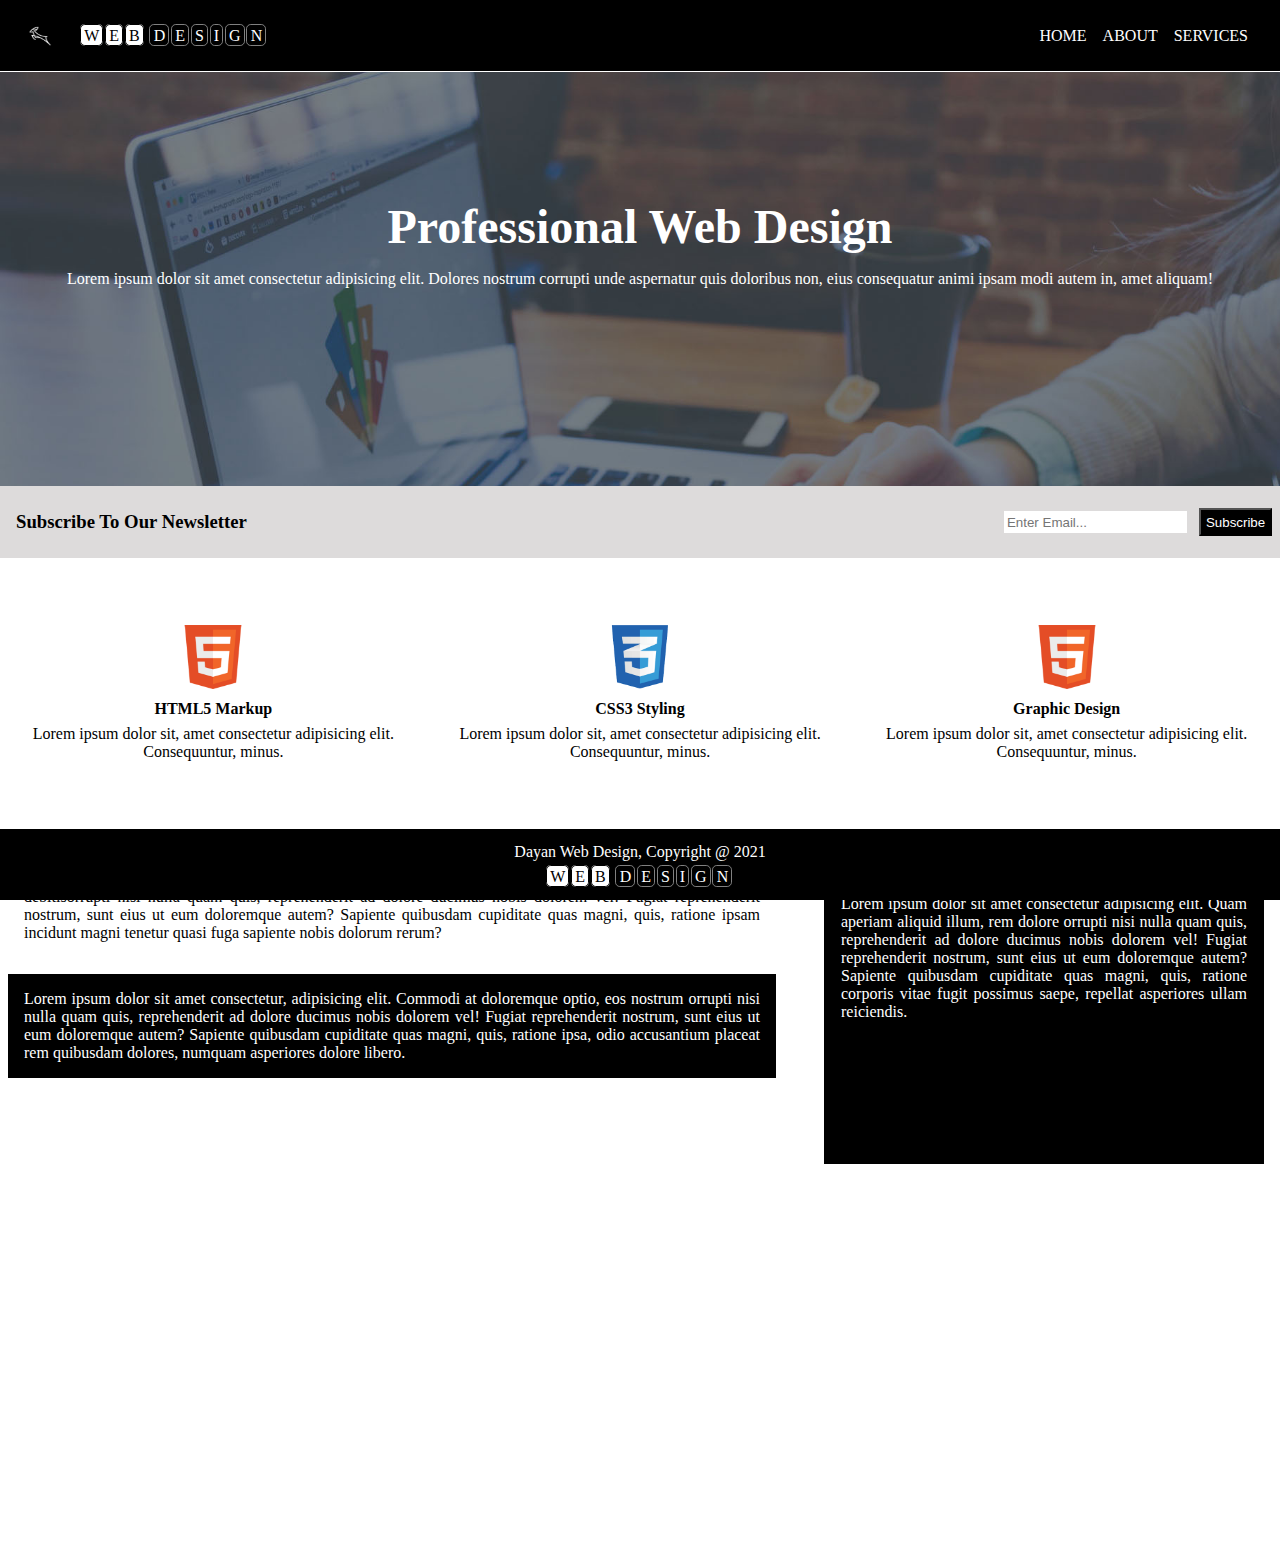
==== index.html @ 055dd7b4 "demo-1" ====
<!DOCTYPE html>
<html lang="en">

<head>
    <meta charset="UTF-8">
    <meta http-equiv="X-UA-Compatible" content="IE=edge">
    <meta name="viewport" content="width=device-width, initial-scale=1.0">
    <link rel="stylesheet" href="style.css">
    <title>Website Page Design </title>
</head>

<body>
    <header>
        <div class="logo-main">
            <img src="./images/d4fc3d7474511b9099bb7938af3c3cb7.jpg" alt="">
            <div>
                <span id="bir">W</span><span id="bir">E</span><span id="bir">B</span>
                <span id="iki">D</span><span id="iki">E</span><span id="iki">S</span><span id="iki">I</span><span
                    id="iki">G</span><span id="iki">N</span>
            </div>


        </div>


        <nav id="nav-bar">
            <ul>
                <li><a href="#home">HOME</a></li>
                <li><a href="#aboutUs">ABOUT</a></li>
                <li><a href="">SERVICES</a></li>
            </ul>
        </nav>
    </header>

    <section id="home" class="banner">
        <div>
            <h1>Professional Web Design</h1>
            <p>Lorem ipsum dolor sit amet consectetur adipisicing elit. Dolores nostrum corrupti unde aspernatur quis
                doloribus non, eius consequatur animi ipsam modi autem in, amet aliquam!</p>
        </div>
    </section>

    <section id="subscribe">
        <h3>Subscribe To Our Newsletter</h3>
        <div>
            <input type="email" placeholder="Enter Email...">
            <button>Subscribe</button>
        </div>
    </section>

    <section id="parts">
        <div class="box box1">
            <img src="./images/logo_html.png" alt="">
            <h4>HTML5 Markup</h4>
            <p>Lorem ipsum dolor sit, amet consectetur adipisicing elit. Consequuntur, minus.</p>
        </div>
        <div class="box box2">
            <img src="./images/logo_css.png" alt="">
            <h4>CSS3 Styling</h4>
            <p>Lorem ipsum dolor sit, amet consectetur adipisicing elit. Consequuntur, minus.</p>
        </div>
        <div class="box box3">
            <img src="./images/logo_html.png" alt="">
            <h4>Graphic Design</h4>
            <p>Lorem ipsum dolor sit, amet consectetur adipisicing elit. Consequuntur, minus.</p>
        </div>
    </section>

    <footer>
        <p>Dayan Web Design, Copyright @ 2021</p>
        <div>
            <span id="bir">W</span><span id="bir">E</span><span id="bir">B</span>
            <span id="iki">D</span><span id="iki">E</span><span id="iki">S</span><span id="iki">I</span><span
                id="iki">G</span><span id="iki">N</span>
        </div>

    </footer>



    <section id="aboutUs">

        <div>
            <h4>About Us</h4>
            <div id="p1">Lorem ipsum dolor sit amet consectetur, adipisicing elit. Quis, ut, laudantium facilis deserunt
                quibusdam debitisorrupti nisi nulla quam quis, reprehenderit ad dolore
                ducimus nobis dolorem vel! Fugiat reprehenderit nostrum, sunt eius ut eum doloremque autem? Sapiente
                quibusdam cupiditate quas magni, quis, ratione ipsam incidunt magni tenetur quasi fuga sapiente nobis
                dolorum rerum?</div>
            <div id="p2">Lorem ipsum dolor sit amet consectetur, adipisicing elit. Commodi at doloremque optio, eos
                nostrum orrupti nisi nulla quam quis, reprehenderit ad dolore
                ducimus nobis dolorem vel! Fugiat reprehenderit nostrum, sunt eius ut eum doloremque autem? Sapiente
                quibusdam cupiditate quas magni, quis, ratione
                ipsa, odio accusantium placeat rem quibusdam dolores, numquam asperiores dolore libero.</div>
        </div>
        <div id="p3">
            <h4>What We do</h4>
            <p>Lorem ipsum dolor sit amet consectetur adipisicing elit. Quam aperiam aliquid illum, rem dolore
                orrupti nisi nulla quam quis, reprehenderit ad dolore
                ducimus nobis dolorem vel! Fugiat reprehenderit nostrum, sunt eius ut eum doloremque autem? Sapiente
                quibusdam cupiditate quas magni, quis, ratione corporis vitae fugit possimus saepe, repellat asperiores
                ullam reiciendis.</p>
        </div>

    </section>


    <section id="services">

    </section>



    <script src="app.js"></script>
</body>

</html>
---- style.css ----
* {
  margin: 0;
  padding: 0;
  box-sizing: border-box;
}

header {
  width: 100vw;
  height: 8vh;
  display: flex;
  justify-content: space-between;
  align-items: center;
  position: fixed;
  border-bottom: 1px solid white;
  background-color: black;
}

.logo-main {
  display: flex;
  justify-content: space-between;
  align-items: center;
}

.logo-main img {
  width: 5rem;
  max-height: 3rem;
}
#iki {
  border: 1px solid gray;
  border-radius: 0.3rem;
  margin-right: 0.1rem;
  background-color: black;
  color: white;
  padding: 0.1rem 0.2rem;
}

#bir {
  border: 1px solid black;
  border-radius: 0.3rem;
  margin-right: 0.1rem;
  background-color: white;
  color: black;
  padding: 0.1rem 0.2rem;
}

#nav-bar ul {
  display: flex;
  justify-content: space-around;
  align-items: center;
  margin-right: 1rem;
}

#nav-bar ul li {
  margin-right: 1rem;
  list-style-type: none;
}

#nav-bar ul li a {
  text-decoration: none;
  color: white;
}

.banner {
  background-image: url(./images/showcas.jpg);
  background-repeat: no-repeat;
  background-size: cover;
  background-attachment: fixed;
  min-height: 54vh;
}

.banner div {
  min-height: 54vh;
  display: flex;
  flex-direction: column;
  justify-content: center;
  align-items: center;
  color: white;
}

.banner div h1 {
  font-size: 3rem;
  margin-bottom: 1rem;
}

.banner div p {
  font-size: 1rem;
  color: white;
}

#subscribe {
  min-height: 8vh;
  display: flex;
  justify-content: space-between;
  align-items: center;
  background-color: rgb(221, 219, 219);
  position: sticky;
  top: 8vh;
}

#subscribe h3 {
  margin-left: 1rem;
}

#subscribe input {
  border: none;
  padding: 0.2rem;
}
#subscribe button {
  margin: 0 0.5rem;
  color: white;
  padding: 0.3rem;
  background-color: black;
}

#parts {
  display: flex;
  min-height: 30vh;
}
.box {
  margin: 1rem;
  display: flex;
  flex-direction: column;
  justify-content: center;
  align-items: center;
}
.box img {
  width: 4rem;
  margin-bottom: 0.7rem;
}

.box h4 {
  margin-bottom: 0.4rem;
}
.box p {
  text-align: center;
}

#aboutUs {
  min-height: 80vh;
  display: flex;
}

#aboutUs h4 {
  margin-left: 0.5rem;
}
#aboutUs #p1 {
  width: 60vw;
  text-align: justify;
  margin: 0.5rem 2rem 1rem 0.5rem;
  padding: 1rem;
}
#aboutUs #p2 {
  width: 60vw;
  text-align: justify;
  margin: 0.5rem 2rem 1rem 0.5rem;
  background-color: black;
  color: white;
  padding: 1rem;
}
#aboutUs #p3 {
  border: 1px solid black;
  height: 20rem;
  background-color: black;
  color: white;
  margin: 1rem;
  padding: 1rem;
}
#aboutUs #p3 h4 {
  text-align: center;
  margin-bottom: 1rem;
}
#aboutUs #p3 p {
  text-align: justify;
}
footer {
  width: 100vw;
  min-height: 8vh;
  display: flex;
  flex-direction: column;
  justify-content: center;
  align-items: center;
  border-top: 1px solid white;
  background-color: rgb(0, 0, 0);
  color: white;
  position: fixed;
}

footer p {
  margin-bottom: 0.4rem;
}
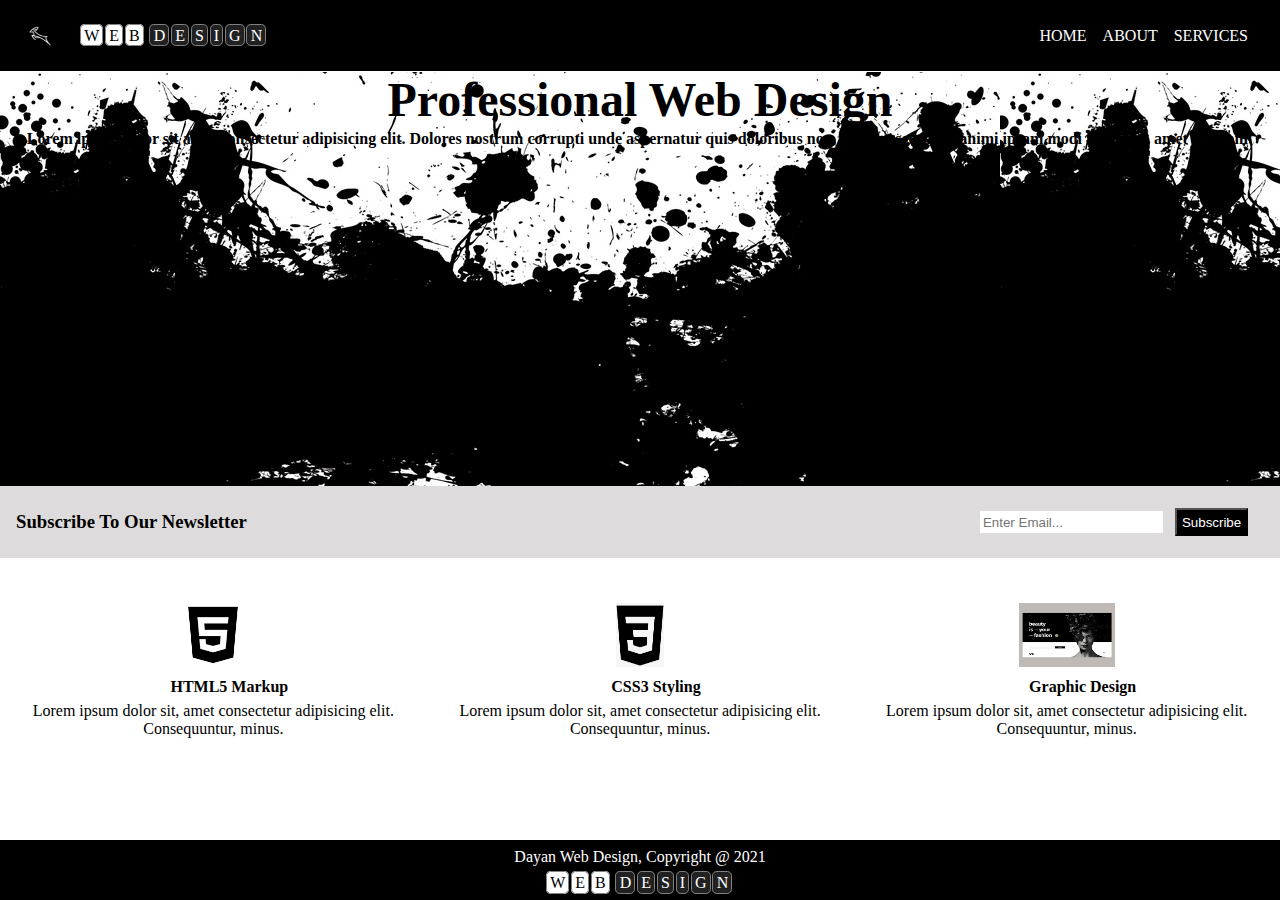
==== commit d7c7f9ce: "modify-responsive" ====
--- a/index.html
+++ b/index.html
@@ -11,7 +11,7 @@
 
 <body>
     <header>
-        <div class="logo-main">
+        <div id="logo-main">
             <img src="./images/d4fc3d7474511b9099bb7938af3c3cb7.jpg" alt="">
             <div>
                 <span id="bir">W</span><span id="bir">E</span><span id="bir">B</span>
@@ -25,17 +25,18 @@
 
         <nav id="nav-bar">
             <ul>
-                <li><a href="#home">HOME</a></li>
-                <li><a href="#aboutUs">ABOUT</a></li>
-                <li><a href="">SERVICES</a></li>
+                <li><a href="#">HOME</a></li>
+                <li><a href="about.html">ABOUT</a></li>
+                <li><a href="services.html">SERVICES</a></li>
             </ul>
         </nav>
     </header>
 
-    <section id="home" class="banner">
-        <div>
+    <section class="banner">
+        <div class="banner-p">
             <h1>Professional Web Design</h1>
-            <p>Lorem ipsum dolor sit amet consectetur adipisicing elit. Dolores nostrum corrupti unde aspernatur quis
+            <p>Lorem ipsum dolor sit amet consectetur adipisicing elit. Dolores nostrum corrupti unde aspernatur
+                quis
                 doloribus non, eius consequatur animi ipsam modi autem in, amet aliquam!</p>
         </div>
     </section>
@@ -50,68 +51,36 @@
 
     <section id="parts">
         <div class="box box1">
-            <img src="./images/logo_html.png" alt="">
+            <img src="./images/html2.png" alt="">
             <h4>HTML5 Markup</h4>
             <p>Lorem ipsum dolor sit, amet consectetur adipisicing elit. Consequuntur, minus.</p>
         </div>
         <div class="box box2">
-            <img src="./images/logo_css.png" alt="">
+            <img src="./images/css2.png" alt="" style="width: 3rem; height: 4rem;">
             <h4>CSS3 Styling</h4>
             <p>Lorem ipsum dolor sit, amet consectetur adipisicing elit. Consequuntur, minus.</p>
         </div>
         <div class="box box3">
-            <img src="./images/logo_html.png" alt="">
+            <img src="./images/webdesıgn.jpg" alt="" style="width: 6rem; height: 4rem;">
             <h4>Graphic Design</h4>
             <p>Lorem ipsum dolor sit, amet consectetur adipisicing elit. Consequuntur, minus.</p>
         </div>
     </section>
 
     <footer>
-        <p>Dayan Web Design, Copyright @ 2021</p>
-        <div>
-            <span id="bir">W</span><span id="bir">E</span><span id="bir">B</span>
-            <span id="iki">D</span><span id="iki">E</span><span id="iki">S</span><span id="iki">I</span><span
-                id="iki">G</span><span id="iki">N</span>
+        <div class="footer">
+            <p>Dayan Web Design, Copyright @ 2021</p>
+            <div>
+                <span id="bir">W</span><span id="bir">E</span><span id="bir">B</span>
+                <span id="iki">D</span><span id="iki">E</span><span id="iki">S</span><span id="iki">I</span><span
+                    id="iki">G</span><span id="iki">N</span>
+            </div>
         </div>
+
 
     </footer>
 
 
-
-    <section id="aboutUs">
-
-        <div>
-            <h4>About Us</h4>
-            <div id="p1">Lorem ipsum dolor sit amet consectetur, adipisicing elit. Quis, ut, laudantium facilis deserunt
-                quibusdam debitisorrupti nisi nulla quam quis, reprehenderit ad dolore
-                ducimus nobis dolorem vel! Fugiat reprehenderit nostrum, sunt eius ut eum doloremque autem? Sapiente
-                quibusdam cupiditate quas magni, quis, ratione ipsam incidunt magni tenetur quasi fuga sapiente nobis
-                dolorum rerum?</div>
-            <div id="p2">Lorem ipsum dolor sit amet consectetur, adipisicing elit. Commodi at doloremque optio, eos
-                nostrum orrupti nisi nulla quam quis, reprehenderit ad dolore
-                ducimus nobis dolorem vel! Fugiat reprehenderit nostrum, sunt eius ut eum doloremque autem? Sapiente
-                quibusdam cupiditate quas magni, quis, ratione
-                ipsa, odio accusantium placeat rem quibusdam dolores, numquam asperiores dolore libero.</div>
-        </div>
-        <div id="p3">
-            <h4>What We do</h4>
-            <p>Lorem ipsum dolor sit amet consectetur adipisicing elit. Quam aperiam aliquid illum, rem dolore
-                orrupti nisi nulla quam quis, reprehenderit ad dolore
-                ducimus nobis dolorem vel! Fugiat reprehenderit nostrum, sunt eius ut eum doloremque autem? Sapiente
-                quibusdam cupiditate quas magni, quis, ratione corporis vitae fugit possimus saepe, repellat asperiores
-                ullam reiciendis.</p>
-        </div>
-
-    </section>
-
-
-    <section id="services">
-
-    </section>
-
-
-
-    <script src="app.js"></script>
 </body>
 
 </html>--- a/style.css
+++ b/style.css
@@ -5,23 +5,25 @@
 }
 
 header {
-  width: 100vw;
   height: 8vh;
   display: flex;
   justify-content: space-between;
   align-items: center;
-  position: fixed;
+  position: sticky;
+  top: 0;
+  left: 0;
+  right: 0;
   border-bottom: 1px solid white;
-  background-color: black;
-}
-
-.logo-main {
+  background-color: rgb(0, 0, 0);
+}
+
+#logo-main {
   display: flex;
   justify-content: space-between;
   align-items: center;
 }
 
-.logo-main img {
+#logo-main img {
   width: 5rem;
   max-height: 3rem;
 }
@@ -29,13 +31,13 @@
   border: 1px solid gray;
   border-radius: 0.3rem;
   margin-right: 0.1rem;
-  background-color: black;
+  background-color: rgb(34, 33, 33);
   color: white;
   padding: 0.1rem 0.2rem;
 }
 
 #bir {
-  border: 1px solid black;
+  border: 1px solid gray;
   border-radius: 0.3rem;
   margin-right: 0.1rem;
   background-color: white;
@@ -61,30 +63,28 @@
 }
 
 .banner {
-  background-image: url(./images/showcas.jpg);
-  background-repeat: no-repeat;
-  background-size: cover;
+  background-image: url(./images/banner3.jpg);
   background-attachment: fixed;
-  min-height: 54vh;
-}
-
-.banner div {
-  min-height: 54vh;
+  min-height: 46vh;
+}
+
+.banner .banner-p {
   display: flex;
   flex-direction: column;
   justify-content: center;
   align-items: center;
-  color: white;
-}
-
-.banner div h1 {
+  color: black;
+}
+
+.banner .banner-p h1 {
   font-size: 3rem;
-  margin-bottom: 1rem;
-}
-
-.banner div p {
+  margin-bottom: 0.2rem;
+}
+
+.banner .banner-p p {
   font-size: 1rem;
-  color: white;
+  color: black;
+  font-weight: 600;
 }
 
 #subscribe {
@@ -95,6 +95,8 @@
   background-color: rgb(221, 219, 219);
   position: sticky;
   top: 8vh;
+  right: 0;
+  left: 0;
 }
 
 #subscribe h3 {
@@ -107,14 +109,20 @@
 }
 #subscribe button {
   margin: 0 0.5rem;
+  margin-right: 2rem;
   color: white;
   padding: 0.3rem;
   background-color: black;
 }
 
+#subscribe button:hover {
+  background-color: rgb(63, 61, 61);
+}
+
 #parts {
-  display: flex;
-  min-height: 30vh;
+  width: 100vw;
+  display: flex;
+  min-height: 25vh;
 }
 .box {
   margin: 1rem;
@@ -135,14 +143,15 @@
   text-align: center;
 }
 
-#aboutUs {
-  min-height: 80vh;
+.aboutUs {
   display: flex;
 }
 
 #aboutUs h4 {
-  margin-left: 0.5rem;
-}
+  margin-top: 1rem;
+  margin-left: 1.2rem;
+}
+
 #aboutUs #p1 {
   width: 60vw;
   text-align: justify;
@@ -159,7 +168,7 @@
 }
 #aboutUs #p3 {
   border: 1px solid black;
-  height: 20rem;
+  min-height: 20rem;
   background-color: black;
   color: white;
   margin: 1rem;
@@ -172,19 +181,186 @@
 #aboutUs #p3 p {
   text-align: justify;
 }
+
+#services {
+  padding-top: 0.5rem;
+  padding-bottom: 0.5rem;
+}
+
+.services {
+  display: flex;
+}
+
+h4 {
+  margin-left: 2rem;
+}
+.box-service {
+  padding: 1rem;
+  width: 60vw;
+  margin-left: 2rem;
+  margin-bottom: 1rem;
+  background-color: burlywood;
+}
+
+.box-service h5 {
+  margin-bottom: 0.5rem;
+}
+.box-service p {
+  margin-bottom: 0.5rem;
+}
+.form {
+  width: 25vw;
+  background-color: black;
+  margin-left: 2rem;
+  padding: 1rem;
+  margin-top: 1rem;
+}
+
+#form {
+  display: flex;
+  flex-direction: column;
+  color: white;
+}
+#h-form {
+  margin-bottom: 0.5rem;
+}
+#form #text {
+  margin-bottom: 1rem;
+}
+#form #email {
+  margin-bottom: 1rem;
+}
+#form #textarea {
+  margin-bottom: 1rem;
+  resize: none;
+}
+
+#form button {
+  width: 40%;
+  color: black;
+  background-color: white;
+}
+
 footer {
-  width: 100vw;
-  min-height: 8vh;
+  border-top: 1px solid white;
+  background-color: rgb(0, 0, 0);
+  color: white;
+  padding: 0.5rem;
+  position: fixed;
+  bottom: 0;
+  left: 0;
+  right: 0;
+}
+
+.footer {
   display: flex;
   flex-direction: column;
   justify-content: center;
   align-items: center;
-  border-top: 1px solid white;
-  background-color: rgb(0, 0, 0);
-  color: white;
-  position: fixed;
 }
 
 footer p {
-  margin-bottom: 0.4rem;
-}
+  margin-bottom: 0.5rem;
+}
+@media (max-width: 678px) {
+  .services {
+    flex-direction: column;
+  }
+
+  .box-service {
+    width: 90vw;
+    margin-right: 5vw;
+  }
+
+  .form {
+    width: 90vw;
+    background-color: black;
+    margin-left: 2rem;
+    margin-right: 2rem;
+    padding: 1rem;
+    margin-top: 1rem;
+    margin-bottom: 10vh;
+  }
+
+  #h-form {
+    margin-bottom: 0.5rem;
+  }
+  #form #text {
+    margin-bottom: 1rem;
+  }
+  #form #email {
+    margin-bottom: 1rem;
+  }
+  #form #textarea {
+    margin-bottom: 1rem;
+    resize: none;
+  }
+
+  #form button {
+    width: 40%;
+    color: black;
+    background-color: white;
+  }
+}
+@media (max-width: 567px) {
+  header img {
+    display: none;
+  }
+
+  header {
+    flex-direction: column;
+  }
+
+  #logo-main {
+    margin-top: 0.7rem;
+  }
+  .banner {
+    min-height: 30vh;
+  }
+
+  .banner .banner-p h1 {
+    font-size: 2rem;
+  }
+
+  .banner .banner-p p {
+    display: none;
+  }
+
+  #subscribe div {
+    margin-top: 0.5rem;
+    margin-bottom: 0.5rem;
+  }
+  #subscribe div input {
+    margin-bottom: 0.5rem;
+  }
+
+  #subscribe h3 {
+    text-align: center;
+    margin-right: 1rem;
+  }
+
+  .aboutUs {
+    flex-direction: column;
+    font-size: 1rem;
+  }
+
+  #aboutUs #p1 {
+    width: 90vw;
+    margin: auto;
+  }
+  #aboutUs #p2 {
+    width: 90vw;
+    margin: auto;
+  }
+  #aboutUs #p3 {
+    width: 90vw;
+    margin: auto;
+    margin-top: 1rem;
+    min-height: 5rem;
+    padding: 1rem;
+    margin-bottom: 10vh;
+  }
+  #aboutUs #p3 h4 {
+    margin-top: 0.1rem;
+  }
+}
